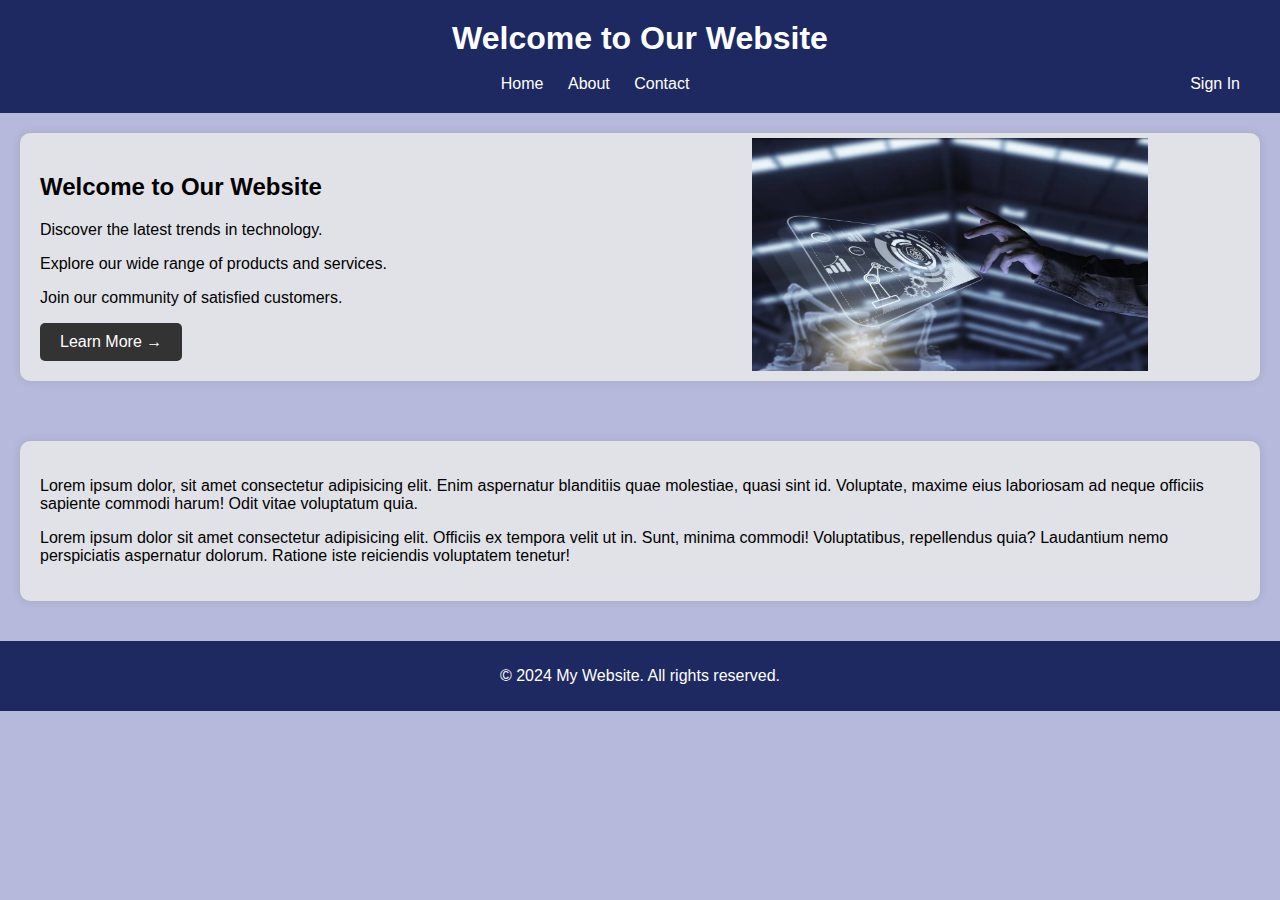
==== index.html @ 5a0fa08c "Your commit message" ====
<!DOCTYPE html>
<html lang="en">
<head>
    <meta charset="UTF-8">
    <meta name="viewport" content="width=device-width, initial-scale=1.0">
    <title>Home | My Website</title>
    <link rel="stylesheet" href="styles.css">
</head>
<body>
    <header>
        <h1>Welcome to Our Website</h1>
        <nav>
          <br>
            <ul>
                <li><a href="index.html">Home</a></li>
                <li><a href="about.html">About</a></li>
                <li><a href="contact.html">Contact</a></li>
                <li class="signin"><a href="signin.html">Sign In</a></li>
            </ul>
        </nav>
    </header>

    <main>
        <section id="home-section">
            <h2>Welcome to Our Website</h2>
            <p>Discover the latest trends in technology.</p>
            <p>Explore our wide range of products and services.</p>
            <p>Join our community of satisfied customers.</p>
            <img src="ai.jpg" alt="Home Image">
            <a href="#" class="btn">
                Learn More <span>&rarr;</span>
            </a>
        </section>
    </main>
    <main>
      <section id="home-section">
        
        <p>Lorem ipsum dolor, sit amet consectetur adipisicing elit. Enim aspernatur blanditiis quae molestiae, quasi sint id. Voluptate, maxime eius laboriosam ad neque officiis sapiente commodi harum! Odit vitae voluptatum quia.</p>
        <p>Lorem ipsum dolor sit amet consectetur adipisicing elit. Officiis ex tempora velit ut in. Sunt, minima commodi! Voluptatibus, repellendus quia? Laudantium nemo perspiciatis aspernatur dolorum. Ratione iste reiciendis voluptatem tenetur!</p>
      </section>
  </main>


    <footer>
        <p>&copy; 2024 My Website. All rights reserved.</p>
    </footer>
</body>
</html>
---- styles.css ----
/* General Styles */
body {
    font-family: Arial, sans-serif;
    margin: 0;
    padding: 0;
    background-color: #b7b9dc;
}

header {
    background-color: #1e2962;
    color: white;
    padding: 20px;
    text-align: center;
}

header h1 {
    margin: 0;
}

nav ul {
    list-style-type: none;
    margin: 0;
    padding: 0;
}

nav ul li {
    display: inline;
    margin-right: 20px;
}

nav ul li a {
    text-decoration: none;
    color: white;
}


.signin {
    float: right;


}

nav ul li a {
    color: hsl(0, 0%, 100%); /* Default text color */
    text-decoration: none;
}

nav ul li a:hover {
    color: rgb(255, 242, 0); /* Text color on hover */
}

main {
    padding: 20px;
}

section {
    background-color: #e1e2e7;
    padding: 20px;
    border-radius: 10px;
    box-shadow: 0 0 10px rgba(0, 0, 0, 0.1);
    margin-bottom: 20px;
}

footer {
    background-color:#1e2962;
    color: white;
    text-align: center;
    padding: 10px;
}

/* Home Page Styles */
#home-section {
    position: relative;
}

#home-section img {
    position: absolute;
    top: 5px;
    right: 114%;
    left: 59%;
    width: 32%;
    height: 94%;/* Maintain aspect ratio */
    transition: transform 0.3s ease;
}

#home-section img:hover {
    transform: scale(1.1);
}

#home-section .btn {
    display: inline-block;
    padding: 10px 20px;
    background-color: #333;
    color: white;
    text-decoration: none;
    border-radius: 5px;
    transition: background-color 0.3s ease;
    margin-right: 10px;
}

#home-section .btn:hover {
    background-color: #555;
}

#signin-section {
    margin-top: 20px;
}

#signin-section h2 {
    margin-bottom: 10px;
    text-align: center;
}

#signin-section form {
    max-width: 300px;
    margin: 0 auto;
}

#signin-section input[type="text"],
#signin-section input[type="password"]
{
    width: 280px;
    padding: 10px;
    margin: 5px 0;
    border: 1px solid #ccc;
    border-radius: 5px;
}
#signin-section input[type="submit"] {
    width: 300px;
    padding: 10px;
    margin: 5px 0;
    border: 1px solid #ccc;
    border-radius: 5px;
}

#signin-section input[type="submit"] {
    background-color: #1e2962;
    color: white;
    cursor: pointer;
    border: none;
}

#signin-section input[type="submit"]:hover {
    background-color: #020202;
}
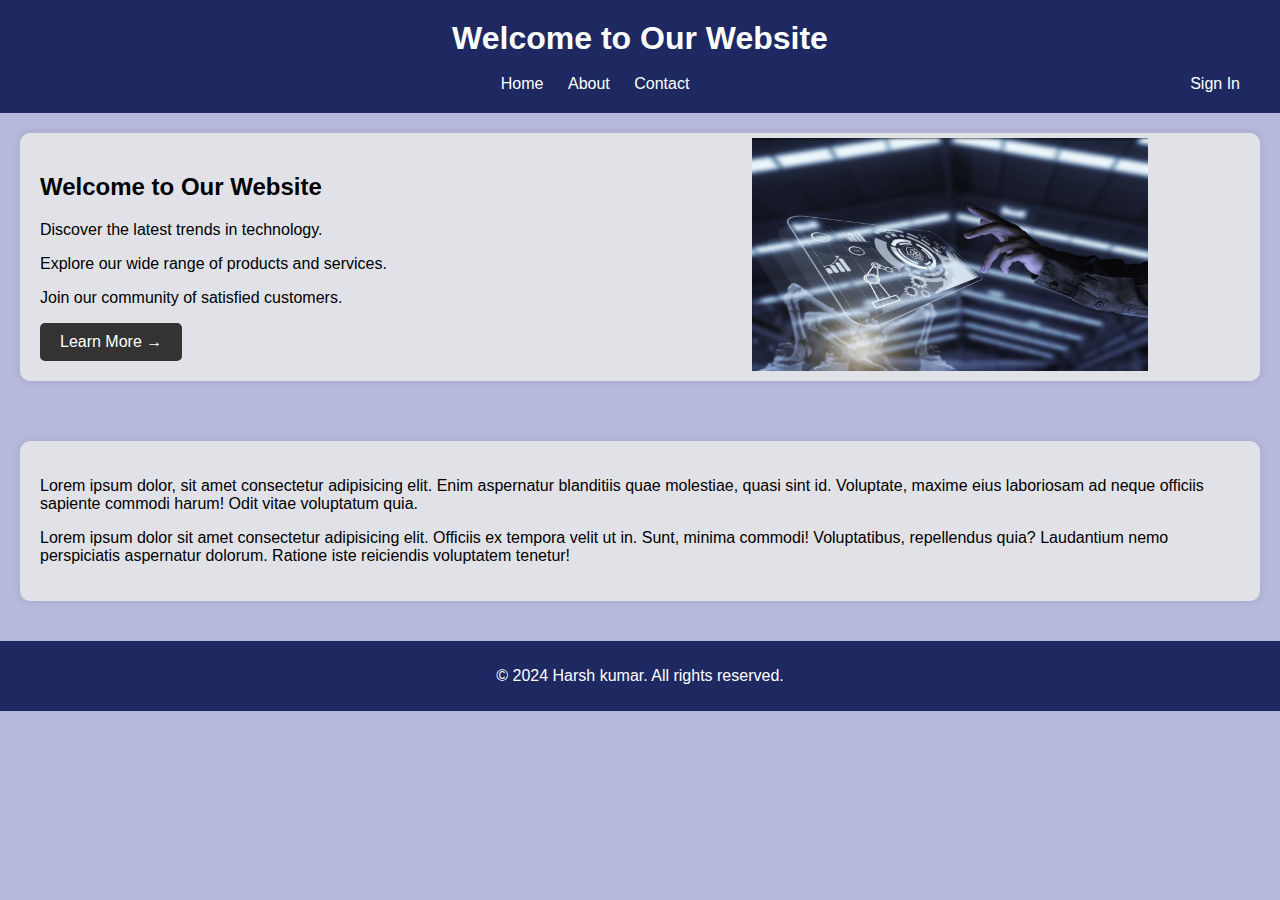
==== commit d1eefbd7: "Update index.html" ====
--- a/index.html
+++ b/index.html
@@ -42,7 +42,7 @@
 
 
     <footer>
-        <p>&copy; 2024 My Website. All rights reserved.</p>
+        <p>&copy; 2024 Harsh kumar. All rights reserved.</p>
     </footer>
 </body>
 </html>
